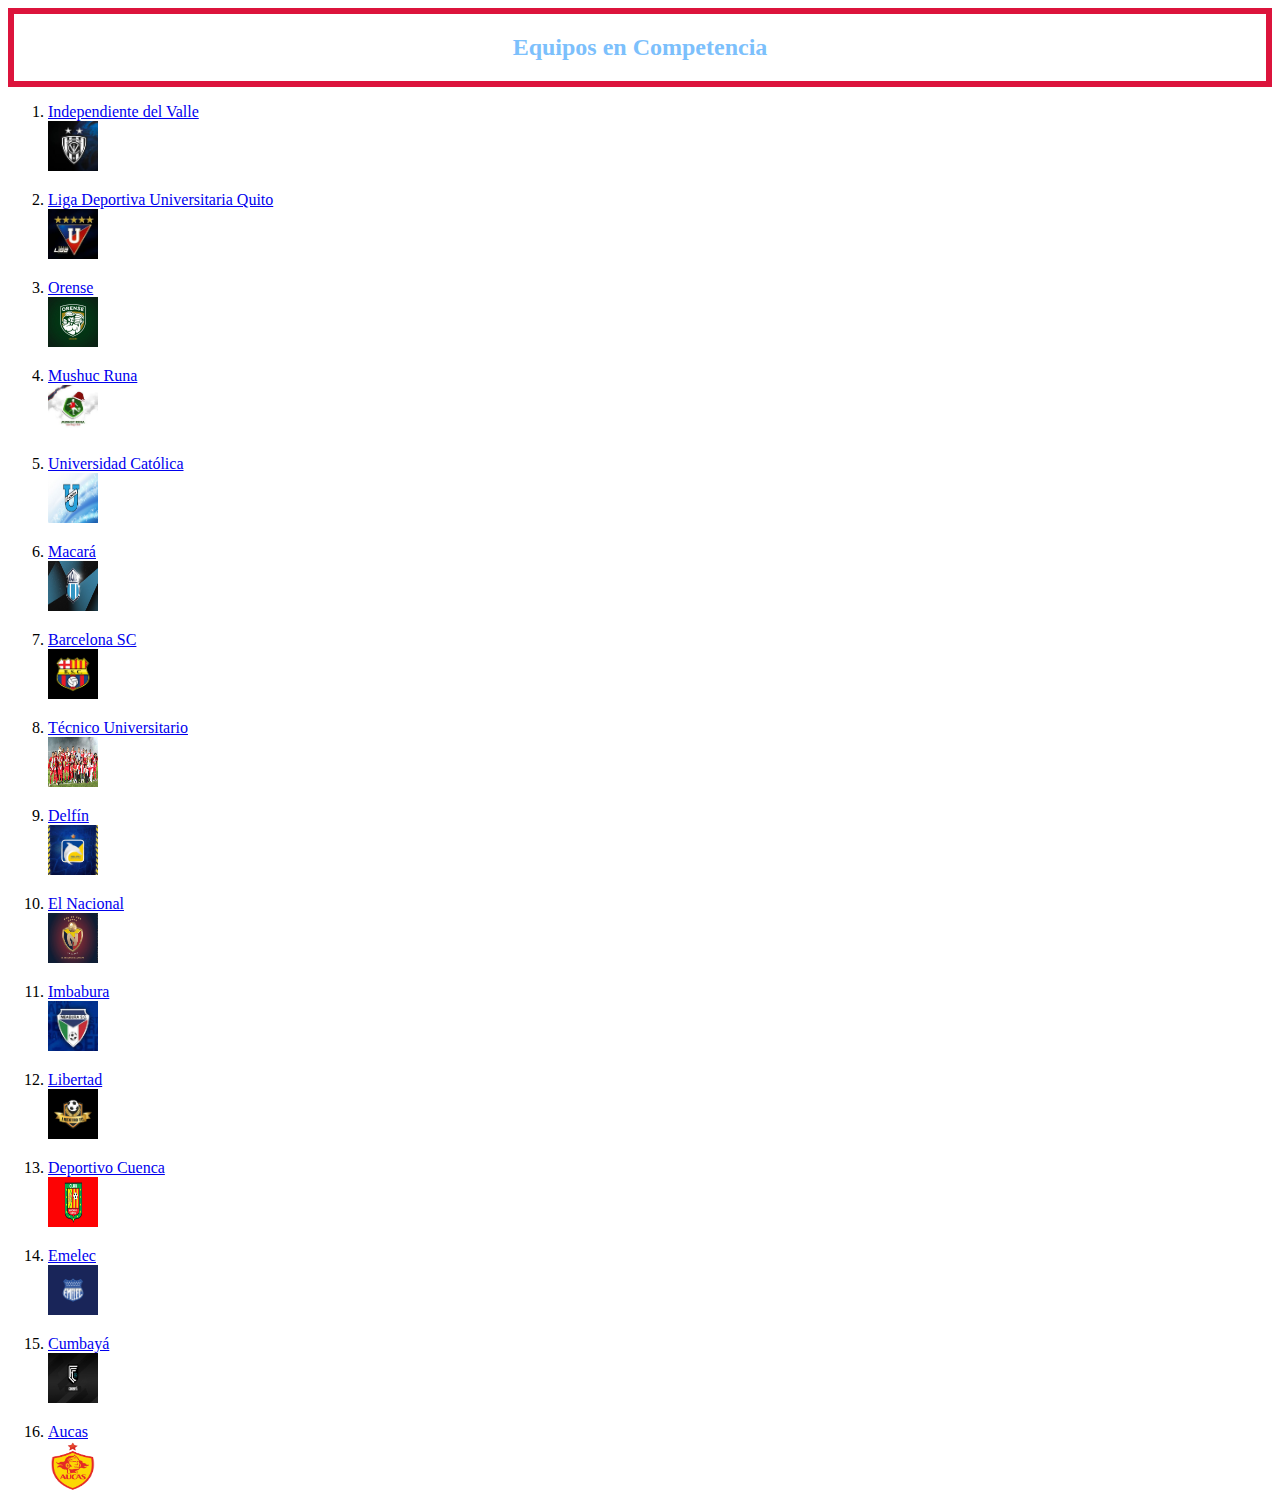
==== html/equipos.html @ dbf84dc9 "Liga Pro Poco CSS" ====
<!DOCTYPE html>
<html lang="en">

<head>
    <meta charset="UTF-8">
    <meta name="viewport" content="width=device-width, initial-scale=1.0">
    <link rel="icon" type="image/jpg" sizes="32x32" href="../ImagenesPro/Logo pagina.jpg">
    <title>Equipos Participantes</title>
    <!--CSS-->
    <link rel="stylesheet" href="estilos/base.css">
    <link rel="stylesheet" href="estilos/main.css">
</head>

<body>
    <div class="Titulo-equipos"
        style="border: 6px solid; border-color: crimson; text-align: center;color: rgb(124, 192, 252);">
        <h2>Equipos en Competencia</h2>
    </div>
    <!--Este section sirve para mostrar los equipos participantes en la Liga Pro 2024-->
    <section class="Equipos">
        <div>
            <ol>
                <!--Div para recuadro del equipo-->
                <div class="Independiente">
                    <p>
                        <!--Aquí ponemos el nombre del equipo con un enlace a las últimas novedades a tiempo real de una página externa-->
                        <li><a href="https://onefootball.com/es/equipo/independiente-del-valle-2065">Independiente del
                                Valle</a>
                        </li>
                        <img src="../ImagenesPro/Independiente.jfif" alt="Imagen html" width="50px" height="50px"
                            title="Ecuador">
                    </p>
                </div>

                <!--Div para recuadro del equipo-->
                <div class="Liga">
                    <p>
                        <!--Aquí ponemos el nombre del equipo con un enlace a las últimas novedades a tiempo real de una página externa-->
                        <li><a href="https://onefootball.com/es/equipo/ldu-quito-1686">Liga Deportiva Universitaria
                                Quito</a></li>
                        <img src="../ImagenesPro/Liga.jfif" alt="Imagen HTML" width="50px" height="50px"
                            title="Ecuador">
                    </p>
                </div>

                <!--Div para recuadro del equipo-->
                <div class="Orense">
                    <p>
                        <!--Aquí ponemos el nombre del equipo con un enlace a las últimas novedades a tiempo real de una página externa-->
                        <li><a href="https://onefootball.com/es/equipo/orense-sc-17079">Orense</a></li>
                        <img src="../ImagenesPro/Orense.jpg" alt="Imagen HTML" width="50px" height="50px"
                            title="Ecuador">
                    </p>
                </div>

                <!--Div para recuadro del equipo-->
                <div class="Mushuc">
                    <p>
                        <!--Aquí ponemos el nombre del equipo con un enlace a las últimas novedades a tiempo real de una página externa-->
                        <li><a href="https://onefootball.com/es/equipo/mushuc-runa-sc-4665">Mushuc Runa</a></li>
                        <img src="../ImagenesPro/Mushuc.jfif" alt="Imagen HTML" width="50px" height="50px"
                            title="Ecuador">
                    </p>
                </div>

                <!--Div para recuadro del equipo-->
                <div class="Catolica">
                    <p>
                        <!--Aquí ponemos el nombre del equipo con un enlace a las últimas novedades a tiempo real de una página externa-->
                        <li><a href="https://onefootball.com/es/equipo/universidad-catolica-2412">Universidad
                                Católica</a></li>
                        <img src="../ImagenesPro/Católica.jpg" alt="Imagen HTML" width="50px" height="50px"
                            title="Ecuador">
                    </p>
                </div>

                <!--Div para recuadro del equipo-->
                <div class="Macara">
                    <p>
                        <!--Aquí ponemos el nombre del equipo con un enlace a las últimas novedades a tiempo real de una página externa-->
                        <li><a href="https://onefootball.com/es/equipo/macara-7613">Macará</a></li>
                        <img src="../ImagenesPro/Macará.webp" alt="Imagen HTML" width="50px" height="50px"
                            title="Ecuador">
                    </p>
                </div>

                <!--Div para recuadro del equipo-->
                <div class="Barcelona">
                    <p>
                        <!--Aquí ponemos el nombre del equipo con un enlace a las últimas novedades a tiempo real de una página externa-->
                        <li><a href="https://onefootball.com/es/equipo/barcelona-sc-1698">Barcelona SC</a></li>
                        <img src="../ImagenesPro/Barcelona.jpg" alt="Imagen HTML" width="50px" height="50px"
                            title="Ecuador">
                    </p>
                </div>

                <!--Div para recuadro del equipo-->
                <div class="tec-universitario">
                    <p>
                        <!--Aquí ponemos el nombre del equipo con un enlace a las últimas novedades a tiempo real de una página externa-->
                        <li><a href="https://onefootball.com/es/equipo/tecnico-universitario-9607">Técnico
                                Universitario</a></li>
                        <img src="../ImagenesPro/Técnico Universitario.jpg" alt="Imagen HTML" width="50px" height="50px"
                            title="Ecuador">
                    </p>
                </div>

                <!--Div para recuadro del equipo-->
                <div class="Delfin">
                    <p>
                        <!--Aquí ponemos el nombre del equipo con un enlace a las últimas novedades a tiempo real de una página externa-->
                        <li><a href="https://onefootball.com/es/equipo/delfin-6425">Delfín</a></li>
                        <img src="../ImagenesPro/Delfin.jfif" alt="Imagen HTML" width="50px" height="50px"
                            title="Ecuador">
                    </p>
                </div>

                <!--Div para recuadro del equipo-->
                <div class="Nacho">
                    <p>
                        <!--Aquí ponemos el nombre del equipo con un enlace a las últimas novedades a tiempo real de una página externa-->
                        <li><a href="https://onefootball.com/es/equipo/el-nacional-4026">El Nacional</a></li>
                        <img src="../ImagenesPro/Nacho.jpg" alt="Imagen HTML" width="50px" height="50px"
                            title="Ecuador">
                    </p>
                </div>

                <!--Div para recuadro del equipo-->
                <div class="Imbabura">
                    <p>
                        <!--Aquí ponemos el nombre del equipo con un enlace a las últimas novedades a tiempo real de una página externa-->
                        <li><a href="https://onefootball.com/es/equipo/imbabura-22968">Imbabura</a></li>
                        <img src="../ImagenesPro/Imbabura.jfif" alt="Imagen HTML" width="50px" height="50px"
                            title="Ecuador">
                    </p>
                </div>

                <!--Div para recuadro del equipo-->
                <div class="Libertad">
                    <p>
                        <!--Aquí ponemos el nombre del equipo con un enlace a las últimas novedades a tiempo real de una página externa-->
                        <li><a href="https://onefootball.com/es/equipo/libertad-22361">Libertad</a></li>
                        <img src="../ImagenesPro/Libertad.png" alt="Imagen HTML" width="50px" height="50px"
                            title="Ecuador">
                    </p>
                </div>

                <!--Div para recuadro del equipo-->
                <div class="Cuenca">
                    <p>
                        <!--Aquí ponemos el nombre del equipo con un enlace a las últimas novedades a tiempo real de una página externa-->
                        <li><a href="https://onefootball.com/es/equipo/deportivo-cuenca-4011">Deportivo Cuenca</a></li>
                        <img src="../ImagenesPro/Cuenca.jpg" alt="Imagen HTML" width="50px" height="50px"
                            title="Ecuador">
                    </p>
                </div>

                <!--Div para recuadro del equipo-->
                <div class="Emelec">
                    <p>
                        <!--Aquí ponemos el nombre del equipo con un enlace a las últimas novedades a tiempo real de una página externa-->
                        <li> <a href="https://onefootball.com/es/equipo/cs-emelec-1672">Emelec</a></li>
                        <img src="../ImagenesPro/Emelec.png" alt="Imagen HTML" width="50px" height="50px"
                            title="Ecuador">
                    </p>
                </div>

                <!--Div para recuadro del equipo-->
                <div class="Cumbaya">
                    <p>
                        <!--Aquí ponemos el nombre del equipo con un enlace a las últimas novedades a tiempo real de una página externa-->
                        <li><a href="https://onefootball.com/es/equipo/cumbaya-20827">Cumbayá</a></li>
                        <img src="../ImagenesPro/Cumbaya.webp" alt="Imagen HTML" width="50px" height="50px"
                            title="Ecuador">
                    </p>
                </div>

                <!--Div para recuadro del equipo-->
                <div class="Aucas">
                    <p>
                        <!--Aquí ponemos el nombre del equipo con un enlace a las últimas novedades a tiempo real de una página externa-->
                        <li><a href="https://onefootball.com/es/equipo/aucas-4666">Aucas</a></li>
                        <img src="../ImagenesPro/aucas.png" alt="Imagen HTML" width="50px" height="50px"
                            title="Ecuador">
                    </p>
                </div>
            </ol>
        </div>
    </section>
</body>
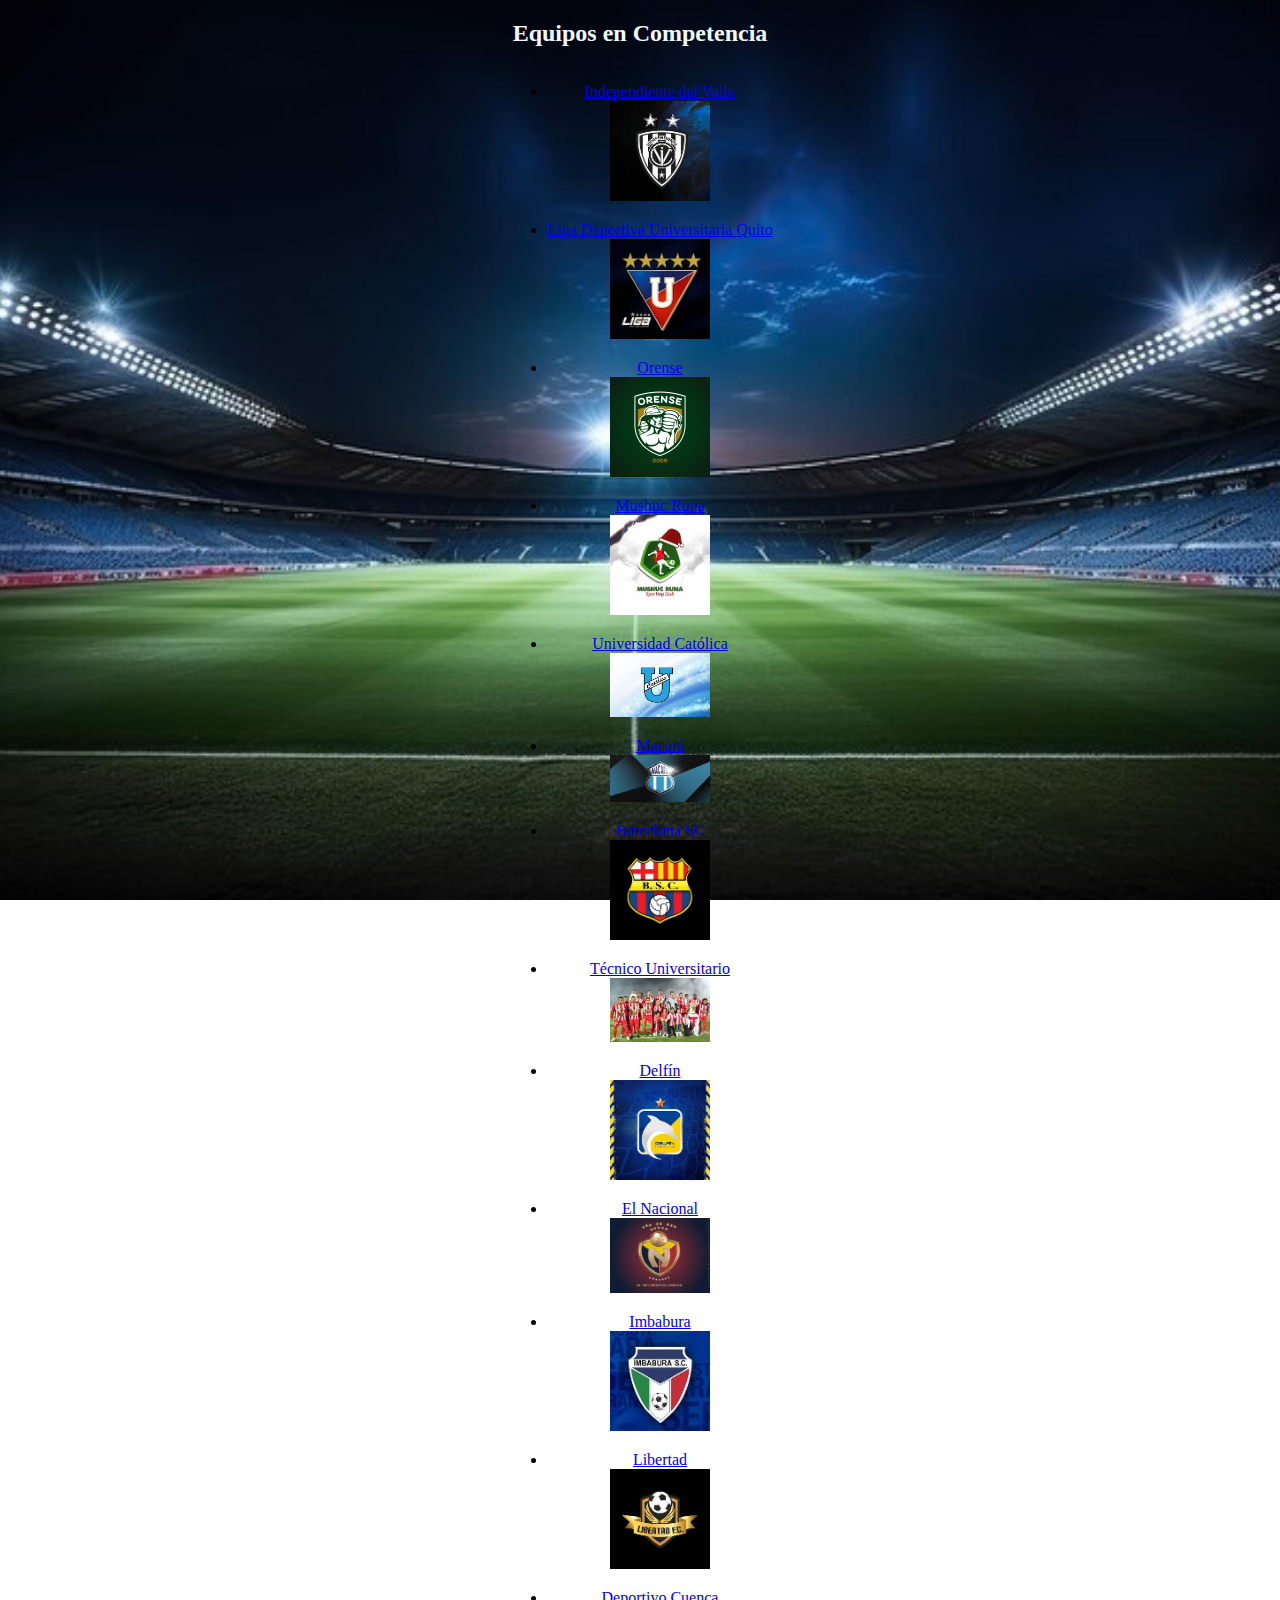
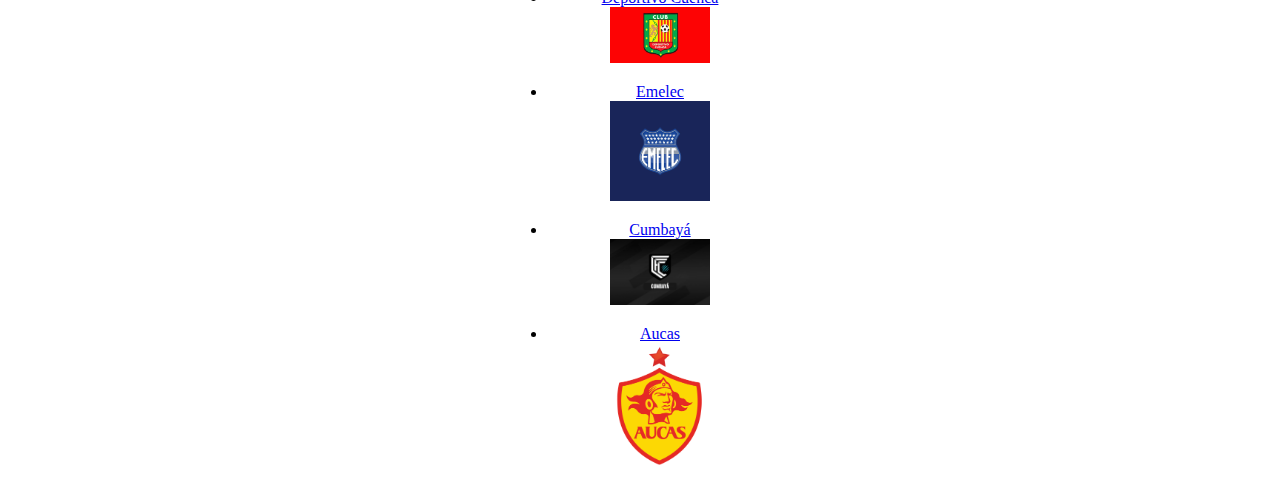
==== commit 566aeb5c: "Actualización sin comentarios" ====
--- a/html/equipos.html
+++ b/html/equipos.html
@@ -4,22 +4,23 @@
 <head>
     <meta charset="UTF-8">
     <meta name="viewport" content="width=device-width, initial-scale=1.0">
-    <link rel="icon" type="image/jpg" sizes="32x32" href="../ImagenesPro/Logo pagina.jpg">
+    <link rel="icon" type="image/jpg" sizes="32x32" href="../ImagenesPro/Logo.jpg">
+    <link rel="apple-touch-icon" sizes="180x180" href="../ImagenesPro/Logo.jpg">
+    <link rel="icon" type="image/jpg" sizes="16x16" href="../ImagenesPro/Logo.jpg">
     <title>Equipos Participantes</title>
     <!--CSS-->
-    <link rel="stylesheet" href="estilos/base.css">
-    <link rel="stylesheet" href="estilos/main.css">
+    <link rel="stylesheet" href="../estilos/bases.css">
+    <link rel="stylesheet" href="../estilos/mains.css">
 </head>
 
 <body>
-    <div class="Titulo-equipos"
-        style="border: 6px solid; border-color: crimson; text-align: center;color: rgb(124, 192, 252);">
+    <div class="Titulo-equipos">
         <h2>Equipos en Competencia</h2>
     </div>
     <!--Este section sirve para mostrar los equipos participantes en la Liga Pro 2024-->
     <section class="Equipos">
         <div>
-            <ol>
+            <ul>
                 <!--Div para recuadro del equipo-->
                 <div class="Independiente">
                     <p>
@@ -184,7 +185,7 @@
                             title="Ecuador">
                     </p>
                 </div>
-            </ol>
+            </ul>
         </div>
     </section>
 </body>--- a/estilos/bases.css
+++ b/estilos/bases.css
@@ -0,0 +1,3 @@
+@import url(font-awesome/css/fontawesome-all.css);
+@import url('https://fonts.googleapis.com/css2?family=Cinzel:wght@400..900&display=swap');
+@import url('https://fonts.googleapis.com/css2?family=Cinzel&family=Saira:ital,wght@0,100..900;1,100..900&display=swap');--- a/estilos/mains.css
+++ b/estilos/mains.css
@@ -0,0 +1,690 @@
+html {
+    font-size: 16px;
+    background-image: url(../ImagenesPro/Fondito.jpg);
+    background-position: center;
+    background-repeat: no-repeat;
+    background-size: cover;
+    background-attachment: fixed;
+
+}
+
+
+/*Para la barra superior*/
+.barra-superior {
+    display: flex;
+    justify-content: space-between;
+    align-items: center;
+    padding: 10px;
+}
+
+/*Para el logo de YouTube*/
+.logo-youtube {
+    text-decoration: none;
+    color: #ca7474;
+    font-size: 50px;
+    transition: color 0.3s ease
+}
+
+/*Enlaces de "Horarios" y "Equipos"*/
+.enlaces {
+    display: flex;
+    gap: 100px;
+    /* Espacio entre los enlaces */
+    padding-right: 30px;
+    /* Espacio a la derecha */
+}
+
+.enlaces h1 {
+    font-size: 24px;
+}
+
+
+.enlaces a {
+    color: #ffffff;
+    text-decoration: none;
+
+}
+
+/*Transicion de estilos para los links*/
+a:hover,
+/*Le genera un pequeño brillo*/
+a:focus,
+/*Marcado, sale color*/
+a:active {
+    color: rgb(33, 248, 237);
+}
+
+/*Para pantallas pequeñas*/
+@media (max-width: 768px) {
+    .barra-superior {
+        /*Cambia la disposición de los elementos dentro del contenedor .barra-superior a una dirección vertical (en columnas), 
+        en lugar de la dirección horizontal habitual.*/
+        flex-direction: column;
+        /*Alinea todos los elementos dentro del contenedor de la .barra-superior al centro horizontal del contenedor.*/
+        align-items: center;
+    }
+
+    .enlaces {
+        /*Hace que los elementos dentro de .enlaces se apilen uno debajo de otro en una dirección vertical.*/
+        flex-direction: column;
+        /*Añade un espacio de 10 píxeles entre los elementos dentro del contenedor .enlaces.*/
+        gap: 10px;
+    }
+
+    .logo-youtube {
+        /*Tamaño del logo*/
+        font-size: 40px;
+    }
+}
+
+/*Todo este código tiene la función de cambiar 3 cosas Liga: color amarillo, Pro: color azúl y Ecuador:color rojo complementando el 2024*/
+.titulo {
+    text-align: center;
+}
+
+/*Todo este código tiene la función de cambiar 3 cosas Liga: color amarillo, Pro: color azúl y Ecuador:color rojo complementando el 2024*/
+.liga {
+    color: yellow;
+}
+
+/*Todo este código tiene la función de cambiar 3 cosas Liga: color amarillo, Pro: color azúl y Ecuador:color rojo complementando el 2024*/
+.pro {
+    color: blue;
+}
+
+/*Todo este código tiene la función de cambiar 3 cosas Liga: color amarillo, Pro: color azúl y Ecuador:color rojo complementando el 2024*/
+.ecuador {
+    color: red;
+}
+
+/*Añadimos color en ".introducción", letra Times New Roman y debe ser de 14px*/
+.introduccion {
+    color: rgb(255, 255, 255);
+
+    font-family: 'Times New Roman', Times, serif;
+    size: 14px;
+}
+
+.tabla-principal {
+    text-align: center
+}
+
+/*Hará que el texto de la tabla de la página principal tenga color, su texto esté alineado al centro y su letra sea Cinzel*/
+.TextoTablaPrincipal {
+    color: aliceblue;
+    text-align: center;
+    font-family: "Cinzel&family=Saira";
+}
+
+/*Damos color a los bordes de la tabla y una sombra*/
+.BordesTabla {
+    border-color: rgb(13, 248, 236);
+    text-shadow: 2px 2px 4px black;
+}
+
+
+.EncabezadotablaPrincipal {
+    color: rgb(255, 255, 255);
+    background-color: rgb(37, 43, 10);
+}
+
+/*Le damos un fondo amarillo*/
+.tablafondoazul {
+    color: rgb(247, 247, 247);
+    background-color: rgb(222, 212, 70);
+    text-shadow: 2px 2px 4px black
+}
+
+/*Le damos un fondo azúl*/
+.tablafondorojo {
+    color: rgb(255, 255, 255);
+    background-color: rgb(36, 11, 184);
+}
+
+/*Le damos un fondo rojo*/
+.tablafondoamarillo {
+    color: rgb(255, 255, 255);
+    background-color: rgb(79, 32, 41);
+    padding: 8px;
+    ;
+}
+
+.video-container {
+    display: flex;
+    /*Centra horizontalmente*/
+    justify-content: center;
+    /*Centra verticalmente si es necesario*/
+    align-items: center;
+    /*Ajusta la altura para centrar verticalmente*/
+    height: 100vh;
+}
+
+.resultados {
+    size: 20px;
+    font-family: 'Franklin Gothic Medium', 'Arial Narrow', Arial, sans-serif;
+}
+
+.proxima-jornada {
+    font-family: "Cinzel";
+
+}
+
+.listaresultados {
+    color: rgb(250, 250, 250);
+    font-style: normal;
+    font-weight: 10px;
+}
+
+.proxima-jornada {
+    color: rgb(255, 255, 255)
+}
+
+.colortituloJonarnax {
+    color: rgb(101, 175, 238);
+}
+
+/*------------------------------------*/
+
+/* Estilos generales */
+footer {
+    background-color: #3f5266;
+    color: white;
+    font-family: 'Open Sans', sans-serif;
+    padding: 1px;
+}
+
+
+/* Sección About */
+.footer-acercade h3 {
+    font-size: 28px;
+    margin-bottom: 15px;
+    color: #f2c94c;
+}
+
+.footer-acercade p {
+    font-size: 14px;
+    line-height: 1.8;
+}
+
+
+/* Diseño responsive */
+@media (max-width: 768px) {
+    .footer-container {
+        grid-template-columns: 1fr 1fr;
+        text-align: center;
+    }
+
+    .footer-newsletter input {
+        width: 100%;
+        margin-bottom: 10px;
+    }
+
+    .footer-social {
+        grid-column: span 2;
+    }
+}
+
+@media (max-width: 480px) {
+    .footer-container {
+        grid-template-columns: 1fr;
+    }
+}
+
+/*---------------------------------------------------*/
+/*Página Horarios*/
+
+.h2-tablas {
+    color: aliceblue;
+    text-align: center;
+}
+
+.Encabesha {
+    border-color: rgb(28, 31, 30);
+    text-shadow: 2px 2px 4px black;
+}
+
+.EncabezadoTabla1 {
+    color: rgb(255, 255, 255);
+    background-color: rgb(38, 43, 10);
+}
+
+.colorAmarillo{
+    color: #ffffff;
+    text-align: center;
+    background-color: #f2c94c;
+}
+
+.colorAzul{
+    color: rgb(255, 255, 255);
+    text-align: center;
+    background-color: blue;
+}
+
+.colorRojo{
+    color: rgb(255, 255, 255);
+    text-align: center;
+    background-color: red;
+}
+
+
+html {
+    font-size: 16px;
+    background-image: url(../ImagenesPro/Fondito.jpg);
+    background-position: center;
+    background-repeat: no-repeat;
+    background-size: cover;
+    background-attachment: fixed;
+
+}
+
+
+.tabla-horarios,
+.tabla-horarios2,
+.tabla-horarios3,
+.tabla-horarios4 {
+    width: 48%;
+    /* Ajusta el ancho de cada tabla */
+}
+
+
+.tabla-horarios3,
+.tabla-horarios4 {
+    margin-top: 20px;
+    /* Espacio entre la primera y segunda fila */
+}
+
+/*------------------------------------------------------*/
+
+/*Equipos*/
+
+.Titulo-equipos{
+    font-family: teko;
+    size: 15px;
+    color: aliceblue;
+    text-align: center;
+}
+
+.Equipos{
+    display: flex;
+    flex-wrap: wrap; /* Permite que los elementos pasen a la siguiente fila */
+    gap: 20px; /* Espacio entre las imágenes */
+    justify-content: center; /* Centra las imágenes en cada fila */
+}
+
+.Independiente{
+    text-align: center; /* Centra el texto y la imagen */
+}
+
+.Independiente img{
+    width: 100px; /* Ajusta el tamaño de las imágenes */
+    height: auto;
+    flex: 0 1 calc(25% - 20px); /* Cada imagen ocupa el 25% menos el espacio entre imágenes */
+    box-sizing: border-box;
+}
+
+@media (max-width: 768px) {
+    .Equipos {
+        grid-template-columns: repeat(2, 1fr); /* En pantallas pequeñas, usa solo 2 columnas */
+    }
+}
+
+.Equipos{
+    display: flex;
+    flex-wrap: wrap; /* Permite que los elementos pasen a la siguiente fila */
+    gap: 20px; /* Espacio entre las imágenes */
+    justify-content: center; /* Centra las imágenes en cada fila */
+}
+
+.Liga{
+    text-align: center; /* Centra el texto y la imagen */
+}
+
+.Liga img{
+    width: 100px; /* Ajusta el tamaño de las imágenes */
+    height: auto;
+    flex: 0 1 calc(25% - 20px); /* Cada imagen ocupa el 25% menos el espacio entre imágenes */
+    box-sizing: border-box;
+}
+
+@media (max-width: 768px) {
+    .Equipos {
+        grid-template-columns: repeat(2, 1fr); /* En pantallas pequeñas, usa solo 2 columnas */
+    }
+}
+
+.Equipos{
+    display: flex;
+    flex-wrap: wrap; /* Permite que los elementos pasen a la siguiente fila */
+    gap: 20px; /* Espacio entre las imágenes */
+    justify-content: center; /* Centra las imágenes en cada fila */
+}
+
+.Orense{
+    text-align: center; /* Centra el texto y la imagen */
+}
+
+.Orense img{
+    width: 100px; /* Ajusta el tamaño de las imágenes */
+    height: auto;
+    flex: 0 1 calc(25% - 20px); /* Cada imagen ocupa el 25% menos el espacio entre imágenes */
+    box-sizing: border-box;
+}
+
+@media (max-width: 768px) {
+    .Equipos {
+        grid-template-columns: repeat(2, 1fr); /* En pantallas pequeñas, usa solo 2 columnas */
+    }
+}
+
+.Equipos{
+    display: flex;
+    flex-wrap: wrap; /* Permite que los elementos pasen a la siguiente fila */
+    gap: 20px; /* Espacio entre las imágenes */
+    justify-content: center; /* Centra las imágenes en cada fila */
+}
+
+.Mushuc{
+    text-align: center; /* Centra el texto y la imagen */
+}
+
+.Mushuc img{
+    width: 100px; /* Ajusta el tamaño de las imágenes */
+    height: auto;
+    flex: 0 1 calc(25% - 20px); /* Cada imagen ocupa el 25% menos el espacio entre imágenes */
+    box-sizing: border-box;
+}
+
+@media (max-width: 768px) {
+    .Equipos {
+        grid-template-columns: repeat(2, 1fr); /* En pantallas pequeñas, usa solo 2 columnas */
+    }
+}
+
+.Equipos{
+    display: flex;
+    flex-wrap: wrap; /* Permite que los elementos pasen a la siguiente fila */
+    gap: 20px; /* Espacio entre las imágenes */
+    justify-content: center; /* Centra las imágenes en cada fila */
+}
+
+.Catolica{
+    text-align: center; /* Centra el texto y la imagen */
+}
+
+.Catolica img{
+    width: 100px; /* Ajusta el tamaño de las imágenes */
+    height: auto;
+    flex: 0 1 calc(25% - 20px); /* Cada imagen ocupa el 25% menos el espacio entre imágenes */
+    box-sizing: border-box;
+}
+
+@media (max-width: 768px) {
+    .Equipos {
+        grid-template-columns: repeat(2, 1fr); /* En pantallas pequeñas, usa solo 2 columnas */
+    }
+}
+
+.Equipos{
+    display: flex;
+    flex-wrap: wrap; /* Permite que los elementos pasen a la siguiente fila */
+    gap: 20px; /* Espacio entre las imágenes */
+    justify-content: center; /* Centra las imágenes en cada fila */
+}
+
+.Macara{
+    text-align: center; /* Centra el texto y la imagen */
+}
+
+.Macara img{
+    width: 100px; /* Ajusta el tamaño de las imágenes */
+    height: auto;
+    flex: 0 1 calc(25% - 20px); /* Cada imagen ocupa el 25% menos el espacio entre imágenes */
+    box-sizing: border-box;
+}
+
+@media (max-width: 768px) {
+    .Equipos {
+        grid-template-columns: repeat(2, 1fr); /* En pantallas pequeñas, usa solo 2 columnas */
+    }
+}
+
+.Equipos{
+    display: flex;
+    flex-wrap: wrap; /* Permite que los elementos pasen a la siguiente fila */
+    gap: 20px; /* Espacio entre las imágenes */
+    justify-content: center; /* Centra las imágenes en cada fila */
+}
+
+.Barcelona{
+    text-align: center; /* Centra el texto y la imagen */
+}
+
+.Barcelona img{
+    width: 100px; /* Ajusta el tamaño de las imágenes */
+    height: auto;
+    flex: 0 1 calc(25% - 20px); /* Cada imagen ocupa el 25% menos el espacio entre imágenes */
+    box-sizing: border-box;
+}
+
+@media (max-width: 768px) {
+    .Equipos {
+        grid-template-columns: repeat(2, 1fr); /* En pantallas pequeñas, usa solo 2 columnas */
+    }
+}
+
+.Equipos{
+    display: flex;
+    flex-wrap: wrap; /* Permite que los elementos pasen a la siguiente fila */
+    gap: 20px; /* Espacio entre las imágenes */
+    justify-content: center; /* Centra las imágenes en cada fila */
+}
+
+.tec-universitario{
+    text-align: center; /* Centra el texto y la imagen */
+}
+
+.tec-universitario img{
+    width: 100px; /* Ajusta el tamaño de las imágenes */
+    height: auto;
+    flex: 0 1 calc(25% - 20px); /* Cada imagen ocupa el 25% menos el espacio entre imágenes */
+    box-sizing: border-box;
+}
+
+@media (max-width: 768px) {
+    .Equipos {
+        grid-template-columns: repeat(2, 1fr); /* En pantallas pequeñas, usa solo 2 columnas */
+    }
+}
+
+.Equipos{
+    display: flex;
+    flex-wrap: wrap; /* Permite que los elementos pasen a la siguiente fila */
+    gap: 20px; /* Espacio entre las imágenes */
+    justify-content: center; /* Centra las imágenes en cada fila */
+}
+
+.Delfin{
+    text-align: center; /* Centra el texto y la imagen */
+}
+
+.Delfin img{
+    width: 100px; /* Ajusta el tamaño de las imágenes */
+    height: auto;
+    flex: 0 1 calc(25% - 20px); /* Cada imagen ocupa el 25% menos el espacio entre imágenes */
+    box-sizing: border-box;
+}
+
+@media (max-width: 768px) {
+    .Equipos {
+        grid-template-columns: repeat(2, 1fr); /* En pantallas pequeñas, usa solo 2 columnas */
+    }
+}
+
+.Equipos{
+    display: flex;
+    flex-wrap: wrap; /* Permite que los elementos pasen a la siguiente fila */
+    gap: 20px; /* Espacio entre las imágenes */
+    justify-content: center; /* Centra las imágenes en cada fila */
+}
+
+.Nacho{
+    text-align: center; /* Centra el texto y la imagen */
+}
+
+.Nacho img{
+    width: 100px; /* Ajusta el tamaño de las imágenes */
+    height: auto;
+    flex: 0 1 calc(25% - 20px); /* Cada imagen ocupa el 25% menos el espacio entre imágenes */
+    box-sizing: border-box;
+}
+
+@media (max-width: 768px) {
+    .Equipos {
+        grid-template-columns: repeat(2, 1fr); /* En pantallas pequeñas, usa solo 2 columnas */
+    }
+}
+
+.Equipos{
+    display: flex;
+    flex-wrap: wrap; /* Permite que los elementos pasen a la siguiente fila */
+    gap: 20px; /* Espacio entre las imágenes */
+    justify-content: center; /* Centra las imágenes en cada fila */
+}
+
+.Imbabura{
+    text-align: center; /* Centra el texto y la imagen */
+}
+
+.Imbabura img{
+    width: 100px; /* Ajusta el tamaño de las imágenes */
+    height: auto;
+    flex: 0 1 calc(25% - 20px); /* Cada imagen ocupa el 25% menos el espacio entre imágenes */
+    box-sizing: border-box;
+}
+
+@media (max-width: 768px) {
+    .Equipos {
+        grid-template-columns: repeat(2, 1fr); /* En pantallas pequeñas, usa solo 2 columnas */
+    }
+}
+
+.Equipos{
+    display: flex;
+    flex-wrap: wrap; /* Permite que los elementos pasen a la siguiente fila */
+    gap: 20px; /* Espacio entre las imágenes */
+    justify-content: center; /* Centra las imágenes en cada fila */
+}
+
+.Libertad{
+    text-align: center; /* Centra el texto y la imagen */
+}
+
+.Libertad img{
+    width: 100px; /* Ajusta el tamaño de las imágenes */
+    height: auto;
+    flex: 0 1 calc(25% - 20px); /* Cada imagen ocupa el 25% menos el espacio entre imágenes */
+    box-sizing: border-box;
+}
+
+@media (max-width: 768px) {
+    .Equipos {
+        grid-template-columns: repeat(2, 1fr); /* En pantallas pequeñas, usa solo 2 columnas */
+    }
+}
+
+.Equipos{
+    display: flex;
+    flex-wrap: wrap; /* Permite que los elementos pasen a la siguiente fila */
+    gap: 20px; /* Espacio entre las imágenes */
+    justify-content: center; /* Centra las imágenes en cada fila */
+}
+
+.Cuenca{
+    text-align: center; /* Centra el texto y la imagen */
+}
+
+.Cuenca img{
+    width: 100px; /* Ajusta el tamaño de las imágenes */
+    height: auto;
+    flex: 0 1 calc(25% - 20px); /* Cada imagen ocupa el 25% menos el espacio entre imágenes */
+    box-sizing: border-box;
+}
+
+@media (max-width: 768px) {
+    .Equipos {
+        grid-template-columns: repeat(2, 1fr); /* En pantallas pequeñas, usa solo 2 columnas */
+    }
+}
+
+.Equipos{
+    display: flex;
+    flex-wrap: wrap; /* Permite que los elementos pasen a la siguiente fila */
+    gap: 20px; /* Espacio entre las imágenes */
+    justify-content: center; /* Centra las imágenes en cada fila */
+}
+
+.Emelec{
+    text-align: center; /* Centra el texto y la imagen */
+}
+
+.Emelec img{
+    width: 100px; /* Ajusta el tamaño de las imágenes */
+    height: auto;
+    flex: 0 1 calc(25% - 20px); /* Cada imagen ocupa el 25% menos el espacio entre imágenes */
+    box-sizing: border-box;
+}
+
+@media (max-width: 768px) {
+    .Equipos {
+        grid-template-columns: repeat(2, 1fr); /* En pantallas pequeñas, usa solo 2 columnas */
+    }
+}
+
+.Equipos{
+    display: flex;
+    flex-wrap: wrap; /* Permite que los elementos pasen a la siguiente fila */
+    gap: 20px; /* Espacio entre las imágenes */
+    justify-content: center; /* Centra las imágenes en cada fila */
+}
+
+.Cumbaya{
+    text-align: center; /* Centra el texto y la imagen */
+}
+
+.Cumbaya img{
+    width: 100px; /* Ajusta el tamaño de las imágenes */
+    height: auto;
+    flex: 0 1 calc(25% - 20px); /* Cada imagen ocupa el 25% menos el espacio entre imágenes */
+    box-sizing: border-box;
+}
+
+@media (max-width: 768px) {
+    .Equipos {
+        grid-template-columns: repeat(2, 1fr); /* En pantallas pequeñas, usa solo 2 columnas */
+    }
+}
+
+.Equipos{
+    display: flex;
+    flex-wrap: wrap; /* Permite que los elementos pasen a la siguiente fila */
+    gap: 20px; /* Espacio entre las imágenes */
+    justify-content: center; /* Centra las imágenes en cada fila */
+}
+
+.Aucas{
+    text-align: center; /* Centra el texto y la imagen */
+}
+
+.Aucas img{
+    width: 100px; /* Ajusta el tamaño de las imágenes */
+    height: auto;
+    flex: 0 1 calc(25% - 20px); /* Cada imagen ocupa el 25% menos el espacio entre imágenes */
+    box-sizing: border-box;
+}
+
+@media (max-width: 768px) {
+    .Equipos {
+        grid-template-columns: repeat(2, 1fr); /* En pantallas pequeñas, usa solo 2 columnas */
+    }
+}
+
